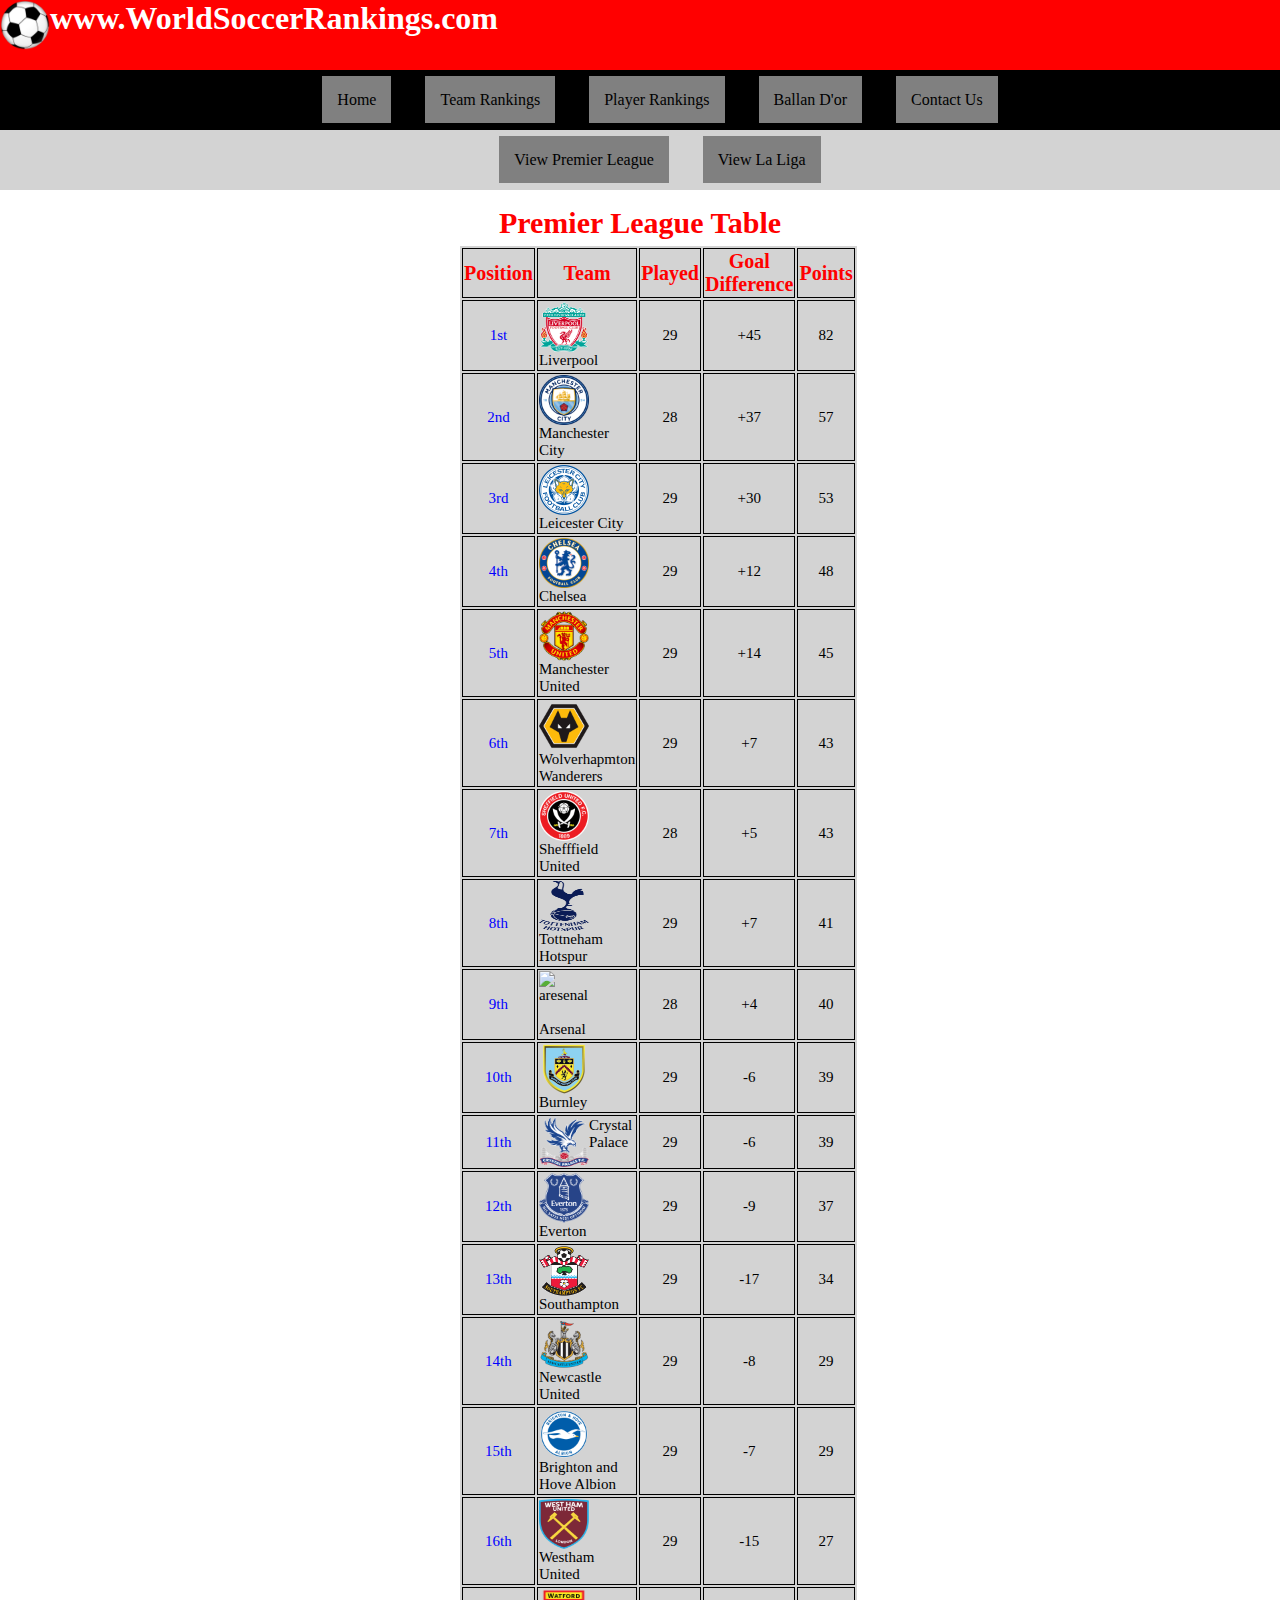
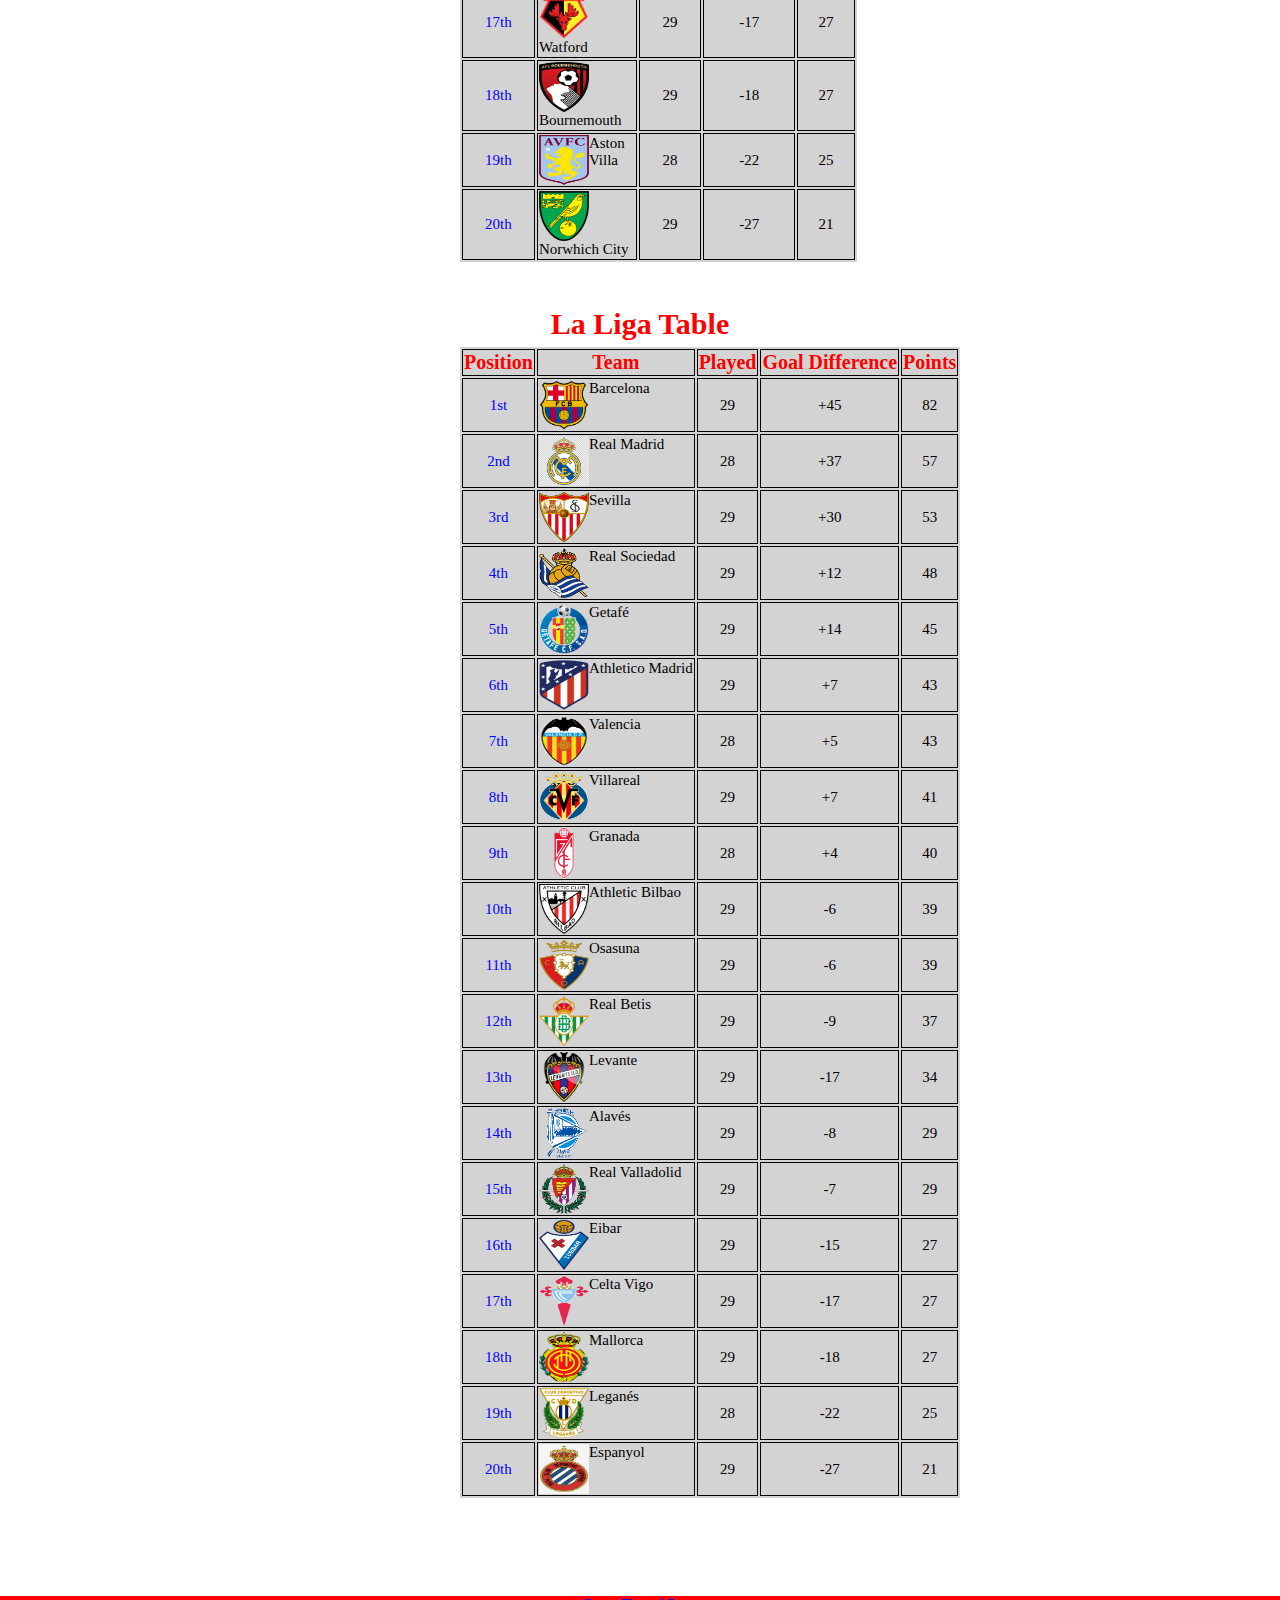
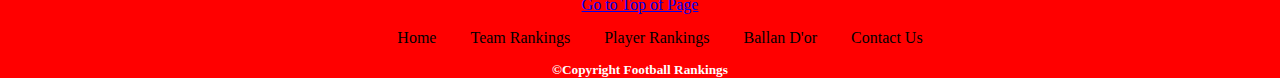
==== teams.html @ 5419c91e "first commit" ====
<!DOCTYPE HTML>
<html lang="en">	<!-- declaring langauge -->
<head>
	<meta charset="utf-8" />	<!--8-bit character encoding capable of encoding all possible characters-->
	<meta name="description" content="Soccer Ranking and Biography">
    <meta name="keywords" content="soccer ranking biography">
	<meta name="author" content="Tristan Reilly">
	<title>Soccer Rankings</title>
	<link rel="stylesheet" type="text/css" href="styles/mainstyles.css"/>
    <link rel="icon" type="image/png" href="images/favicon-32x32.png" sizes="32X32" />
</head>
    
    <body style="background-color: white; margin: 0px;">
        <header>
            <img style="float: left; height: 50px; width: 50px;" src="images/logo.png" alt = "logo">
            <h1 style="margin: 0px; padding: 0px; color: white;">www.WorldSoccerRankings.com</h1>
        </header>
        <main>
        <a name="pagetop"></a>
            <nav>
                <ul> <!-- Unordered List -->
                    <li> <a href="index.html">Home</a></li>
                    <li> <a href="teams.html">Team Rankings</a></li>
                    <li> <a href="players.html">Player Rankings</a></li>
                    <li> <a href="ballan-d'or.html">Ballan D'or</a></li>
                    <li> <a href="contact.html">Contact Us</a></li>
                </ul>
            </nav>
           
            <nav style="background-color: lightgray;">
                <ul> <!-- Unordered List -->
                    <li> <a href="#premier-league-table">View Premier League</a></li>
                    <li> <a href="#la-liga-table">View La Liga</a></li>
                </ul>
            </nav>
            
            <section>
            <h6> <a name="premier-league-table">Premier League Table</a> </h6>
        <table style="float: left; margin-left: 450px; margin-right: 450px;">
		      <thead><tr><th>Position</th><th>Team</th><th>Played</th><th>Goal Difference</th><th>Points</th></tr></thead>
		          <tbody>
			            <tr><td style="color: blue; text-align: center;">1st</td><td><img class="tablePhoto" src="images/liverpool.png" alt="Liverpool"/> Liverpool</td><td style="text-align: center;">29</td><td style="text-align: center;">+45</td><td style="text-align: center;">82</td></tr>
                        <tr><td style="color: blue; text-align: center;">2nd</td><td><img class="tablePhoto" src="images/manchester-city.png" alt="Man City"/> Manchester City</td><td style="text-align: center;">28</td><td style="text-align: center;">+37</td><td style="text-align: center;">57</td></tr>
                        <tr><td style="color: blue; text-align: center;">3rd</td><td><img class="tablePhoto" src="images/leicester.png" alt="Leicester City"/> Leicester City</td><td style="text-align: center;">29</td><td style="text-align: center;">+30</td><td style="text-align: center;">53</td></tr>
                        <tr><td style="color: blue; text-align: center;">4th</td><td><img class="tablePhoto" src="images/chelsea.png" alt="Chelsea"/> Chelsea</td><td style="text-align: center;">29</td><td style="text-align: center;">+12</td><td style="text-align: center;">48</td></tr>
                        <tr><td style="color: blue; text-align: center;">5th</td><td><img class="tablePhoto" src="images/manchester-united.png" alt="Manchester United"/> Manchester United</td><td style="text-align: center;">29</td><td style="text-align: center;">+14</td><td style="text-align: center;">45</td></tr>
                        <tr><td style="color: blue; text-align: center;">6th</td><td><img class="tablePhoto" src="images/wolves.png" alt="wolves"/> Wolverhapmton Wanderers</td><td style="text-align: center;">29</td><td style="text-align: center;">+7</td><td style="text-align: center;">43</td></tr>
                        <tr><td style="color: blue; text-align: center;">7th</td><td><img class="tablePhoto" src="images/sheffield-united.png" alt="shefffield united"/> Shefffield United</td><td style="text-align: center;">28</td><td style="text-align: center;">+5</td><td style="text-align: center;">43</td></tr>
                        <tr><td style="color: blue; text-align: center;">8th</td><td><img class="tablePhoto" src="images/tottneham.png" alt="tottneham"/> Tottneham Hotspur</td><td style="text-align: center;">29</td><td style="text-align: center;">+7</td><td style="text-align: center;">41</td></tr>
                        <tr><td style="color: blue; text-align: center;">9th</td><td><img class="tablePhoto" src="Images/arsenal.png" alt="aresenal"/> Arsenal</td><td style="text-align: center;">28</td><td style="text-align: center;">+4</td><td style="text-align: center;">40</td></tr>
                        <tr><td style="color: blue; text-align: center;">10th</td><td><img class="tablePhoto" src="images/burnley.png" alt="burnley"/> Burnley</td><td style="text-align: center;">29</td><td style="text-align: center;">-6</td><td style="text-align: center;">39</td></tr>
                        <tr><td style="color: blue; text-align: center;">11th</td><td><img class="tablePhoto" src="images/crystal_palace.png" alt="crystal palace"/> Crystal Palace</td><td style="text-align: center;">29</td><td style="text-align: center;">-6</td><td style="text-align: center;">39</td></tr>
                        <tr><td style="color: blue; text-align: center;">12th</td><td><img class="tablePhoto" src="images/everton.png" alt="everton"/> Everton</td><td style="text-align: center;">29</td><td style="text-align: center;">-9</td><td style="text-align: center;">37</td></tr>
                        <tr><td style="color: blue; text-align: center;">13th</td><td><img class="tablePhoto" src="images/southampton.png" alt="southampton"/> Southampton</td><td style="text-align: center;">29</td><td style="text-align: center;">-17</td><td style="text-align: center;">34</td></tr>
                        <tr><td style="color: blue; text-align: center;">14th</td><td><img class="tablePhoto" src="images/newcastle.png" alt="newcastle"/> Newcastle United</td><td style="text-align: center;">29</td><td style="text-align: center;">-8</td><td style="text-align: center;">29</td></tr>
                        <tr><td style="color: blue; text-align: center;">15th</td><td><img class="tablePhoto" src="images/brighton.png" alt="brighton"/> Brighton and Hove Albion</td><td style="text-align: center;">29</td><td style="text-align: center;">-7</td><td style="text-align: center;">29</td></tr>
                        <tr><td style="color: blue; text-align: center;">16th</td><td><img class="tablePhoto" src="images/westham.png" alt="westham"/> Westham United</td><td style="text-align: center;">29</td><td style="text-align: center;">-15</td><td style="text-align: center;">27</td></tr>
                        <tr><td style="color: blue; text-align: center;">17th</td><td><img class="tablePhoto" src="images/watford.png" alt="watford"/> Watford</td><td style="text-align: center;">29</td><td style="text-align: center;">-17</td><td style="text-align: center;">27</td></tr>
                        <tr><td style="color: blue; text-align: center;">18th</td><td><img class="tablePhoto" src="images/bournemouth.png" alt="bournemouth"/> Bournemouth</td><td style="text-align: center;">29</td><td style="text-align: center;">-18</td><td style="text-align: center;">27</td></tr>
                        <tr><td style="color: blue; text-align: center;">19th</td><td><img class="tablePhoto" src="images/astonvilla.png" alt="astonvilla"/> Aston Villa</td><td style="text-align: center;">28</td><td style="text-align: center;">-22</td><td style="text-align: center;">25</td></tr>
                        <tr><td style="color: blue; text-align: center;">20th</td><td><img class="tablePhoto" src="images/norwhich.png" alt="norwhich"/> Norwhich City</td><td style="text-align: center;">29</td><td style="text-align: center;">-27</td><td style="text-align: center;">21</td></tr>
		           </tbody>
          </table>
         </section>
            
            <section>
            <h6> <a name="la-liga-table">La Liga Table</a> </h6>
        <table style="float: left; margin-left: 450px;">
		      <thead><tr><th>Position</th><th>Team</th><th>Played</th><th>Goal Difference</th><th>Points</th></tr></thead>
		          <tbody>
			            <tr><td style="color: blue; text-align: center;">1st</td><td><img class="tablePhoto" src="images/barcelona.png" alt="barcelona"/> Barcelona</td><td style="text-align: center;">29</td><td style="text-align: center;">+45</td><td style="text-align: center;">82</td></tr>
                        <tr><td style="color: blue; text-align: center;">2nd</td><td><img class="tablePhoto" src="images/real-madrid.jpg" alt="Real Madrid"/> Real Madrid</td><td style="text-align: center;">28</td><td style="text-align: center;">+37</td><td style="text-align: center;">57</td></tr>
                        <tr><td style="color: blue; text-align: center;">3rd</td><td><img class="tablePhoto" src="images/sevilla.png" alt="sevilla"/> Sevilla</td><td style="text-align: center;">29</td><td style="text-align: center;">+30</td><td style="text-align: center;">53</td></tr>
                        <tr><td style="color: blue; text-align: center;">4th</td><td><img class="tablePhoto" src="images/real-sociedad.png" alt="sociedad"/> Real Sociedad</td><td style="text-align: center;">29</td><td style="text-align: center;">+12</td><td style="text-align: center;">48</td></tr>
                        <tr><td style="color: blue; text-align: center;">5th</td><td><img class="tablePhoto" src="images/getafe.png" alt="Getafe"/> Getafé</td><td style="text-align: center;">29</td><td style="text-align: center;">+14</td><td style="text-align: center;">45</td></tr>
                        <tr><td style="color: blue; text-align: center;">6th</td><td><img class="tablePhoto" src="images/athletico-madrid.png" alt="athletico-madrid"/> Athletico Madrid</td><td style="text-align: center;">29</td><td style="text-align: center;">+7</td><td style="text-align: center;">43</td></tr>
                        <tr><td style="color: blue; text-align: center;">7th</td><td><img class="tablePhoto" src="images/valencia.png" alt="Valencia"/> Valencia</td><td style="text-align: center;">28</td><td style="text-align: center;">+5</td><td style="text-align: center;">43</td></tr>
                        <tr><td style="color: blue; text-align: center;">8th</td><td><img class="tablePhoto" src="images/villareal.png" alt="villareal"/> Villareal</td><td style="text-align: center;">29</td><td style="text-align: center;">+7</td><td style="text-align: center;">41</td></tr>
                        <tr><td style="color: blue; text-align: center;">9th</td><td><img class="tablePhoto" src="images/granada.png" alt="granada"/> Granada</td><td style="text-align: center;">28</td><td style="text-align: center;">+4</td><td style="text-align: center;">40</td></tr>
                        <tr><td style="color: blue; text-align: center;">10th</td><td><img class="tablePhoto" src="images/athletic-bilbao.png" alt="athletic bilbao"/> Athletic Bilbao</td><td style="text-align: center;">29</td><td style="text-align: center;">-6</td><td style="text-align: center;">39</td></tr>
                        <tr><td style="color: blue; text-align: center;">11th</td><td><img class="tablePhoto" src="images/osasuna.png" alt="osasuna"/> Osasuna</td><td style="text-align: center;">29</td><td style="text-align: center;">-6</td><td style="text-align: center;">39</td></tr>
                        <tr><td style="color: blue; text-align: center;">12th</td><td><img class="tablePhoto" src="images/real-betis.png" alt="real betis"/> Real Betis</td><td style="text-align: center;">29</td><td style="text-align: center;">-9</td><td style="text-align: center;">37</td></tr>
                        <tr><td style="color: blue; text-align: center;">13th</td><td><img class="tablePhoto" src="images/levante.png" alt="levante"/> Levante</td><td style="text-align: center;">29</td><td style="text-align: center;">-17</td><td style="text-align: center;">34</td></tr>
                        <tr><td style="color: blue; text-align: center;">14th</td><td><img class="tablePhoto" src="images/alaves.png" alt="alaves"/> Alavés</td><td style="text-align: center;">29</td><td style="text-align: center;">-8</td><td style="text-align: center;">29</td></tr>
                        <tr><td style="color: blue; text-align: center;">15th</td><td><img class="tablePhoto" src="images/real-valladolid.png" alt="real valladolid"/> Real Valladolid</td><td style="text-align: center;">29</td><td style="text-align: center;">-7</td><td style="text-align: center;">29</td></tr>
                        <tr><td style="color: blue; text-align: center;">16th</td><td><img class="tablePhoto" src="images/eibar.png" alt="eibar"/> Eibar</td><td style="text-align: center;">29</td><td style="text-align: center;">-15</td><td style="text-align: center;">27</td></tr>
                        <tr><td style="color: blue; text-align: center;">17th</td><td><img class="tablePhoto" src="images/celta-vigo.png" alt="celta vigo"/> Celta Vigo</td><td style="text-align: center;">29</td><td style="text-align: center;">-17</td><td style="text-align: center;">27</td></tr>
                        <tr><td style="color: blue; text-align: center;">18th</td><td><img class="tablePhoto" src="images/mallorca.png" alt="mallorca"/> Mallorca</td><td style="text-align: center;">29</td><td style="text-align: center;">-18</td><td style="text-align: center;">27</td></tr>
                        <tr><td style="color: blue; text-align: center;">19th</td><td><img class="tablePhoto" src="images/leganes.png" alt="leganes"/> Leganés</td><td style="text-align: center;">28</td><td style="text-align: center;">-22</td><td style="text-align: center;">25</td></tr>
                        <tr><td style="color: blue; text-align: center;">20th</td><td><img class="tablePhoto" src="images/espaynol.jpg" alt="espanyol"/> Espanyol</td><td style="text-align: center;">29</td><td style="text-align: center;">-27</td><td style="text-align: center;">21</td></tr>
		           </tbody>
          </table>
         </section>
        </main>
        
        <footer style="margin-top: 69px;">
            <p style="margin: 0;"><a href="#top">Go to Top of Page</a></p>
                <ul style="margin: 0;">
                    <li> <a href="home.html">Home</a></li>
                    <li> <a href="#">Team Rankings</a></li>
                    <li> <a href="players.html">Player Rankings</a></li>
                    <li> <a href="ballan-d'or.html">Ballan D'or</a></li>
                    <li> <a href="contact.html">Contact Us</a></li>
                </ul>
            <h5 style="margin: 0;">&copy;Copyright Football Rankings</h5>
	</footer>
    </body>
</html>
---- styles/mainstyles.css ----
/* css styling for h1 element*/

header {
    
    /*background-image: url(../Images/background.jpg);*/
    background-color: red;
    background-repeat: no-repeat;
    background-size: cover;
    height: 70px;
    color: white;
    border: none;
}

/*__________________________________________________CONTENT*/

#content{
    
    float:left;
    width: 80%;
    border: none;
    color: black
}

/*__________________________________________________.COL_DETAIL*/

.col_detail{
    column-count: 3;
    column-rule: 1px solid white;
    column-gap: 50px;
    padding: 2px;
}

/*__________________________________________________ASIDE*/

aside{
    background-color: red;
    border: 2px solid black;
    width: 17%;
    float: right;
    text-align: center;
    padding-bottom: 30px;
    font-size: 15px;
    margin: 0px;
}

aside ul li{
    list-style-type: none;
    text-align: left;
    color: white;
}

aside ul li a{
    text-align: center;
    color: white;
    text-decoration: none;
    font-size: 17px;
    margin-bottom: 5px;
}

/*__________________________________________________NAVIGATION*/

nav {
    text-align: center;
    background-color: black;
    padding: 5px;
}

nav ul{
    font-size: 1em;
}

nav ul li {
    color: white;
    text-align: center;
    background-color: gray;
    display: inline;
    padding: 15px;
    margin: 15px;
}

nav ul :hover{

    background-color: red;

}

nav ul li a {
    color: black;
    text-align: center;
    list-style-type: none;
    display: inline;
    text-decoration: none;
}

/*__________________________________________________FOOTER*/

footer{
 color: white;
   clear: both 
    border: 1px solid orange;
    padding: 0;
    margin: 0;
    position: relative;
    bottom: 0px;
    width: 100%;
    background-color: red;
    
    text-align: center;
    
    float: right;
     display: inline-block;
}

footer ul{
    
     list-style-type: none;
    display: inline-block;
}


footer ul li{
    color: white;
    display: inline-block;
    padding: 15px;

}

footer ul li a{
    color: black;
     text-decoration: none;
     display: inline-block;
}

/*__________________________________________________SECTION*/

section{
    background-color: white;
    color: black;
    text-align: left;
    align-content: center;
    padding: 10px;
    margin; 10px;
}

#seperate{
    text-align: left;
      float: left;
     width: 80%;
    border: 1px solid grey;
}




.aboutUs {
    float:right;
    text-align: left;
    
}



.showimages {
    float: right;
    text-align: left;
}

.staff {
    float: left;
     width: 100%;
    border: none;
    background-color: lightgrey
}

/*----------------------------------------Conatct*/
contact {
    font-family: sans-serif;
    background-image: url(../images/Saint_Peters.jpg);
    background-size: cover;
    float: left;
    margin-left: 10px;
}

.required {
    font-weight: bold;
    color: red;
}

label {
    float: left;
    width: 112px;
    padding-right: 10px;
    text-align: right;
}

input {
    margin-left: 1em;
    margin-bottom: .5em;
    width: 220px;
}

input[type="radio"] {width: 10px;}

input[type="checkbox"] {width: 15px;}

#button {
    margin-left: 138px;
}

#reset {
    margin-top: .5em;
    width: 8em;
    background-color: orange;
    border: 2px solid black;
}


/*---------------------------------------------TABLE*/
table th
{
	border: 1px;
	border-style: solid;
	border-color: black;
	text-align: center;
    color: red;
    font-size: 20px;
    
}

table tr
{
	border: 1px;
	border-style: solid;
	border-color: black;
	text-align: left;
}

table td
{
	border: 1px;
	border-style: solid;
	border-color: black;
	text-align: inherit;
    color: black;
    font-size: 15px;
}
table {
    
    background-color: lightgray;
    margin: 19px;
    float: left;
    margin-top: 0px;
    margin-right: 2px;
}

caption {
    margin-top: 10px;
    font-weight: bold;
    background-color: red;
    color: black;
    margin-bottom: 0px;
    font-size: 20px;
}

h6 {
    font-size: 30px;
    color: red;
    text-align: center;
    margin: 5px;
    padding: 1px;
    border: none;
}

.tablePhoto {
    width: 50px;
    height: 50px;
    float: left;
}

h7 {
    float:left;
    color: red;
    font-size: 30px;
}



body {
    font-family: serif;
}
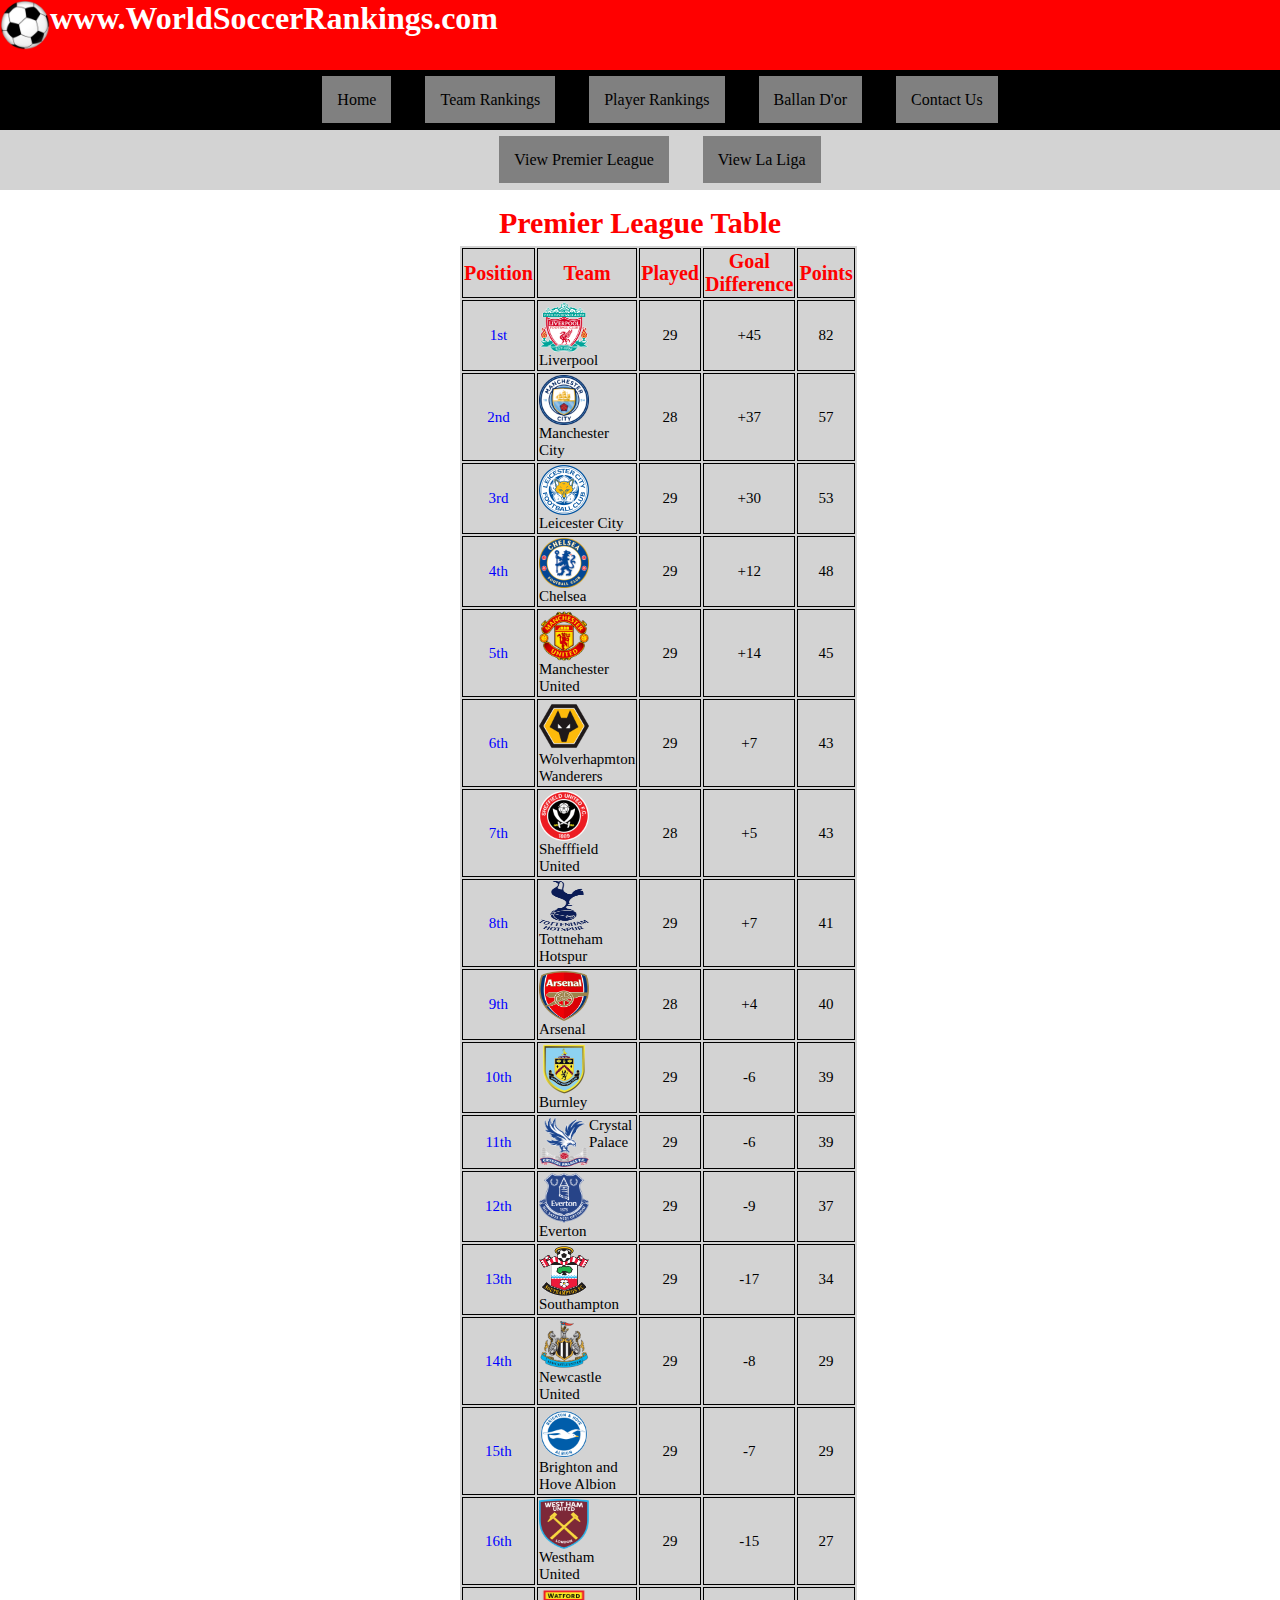
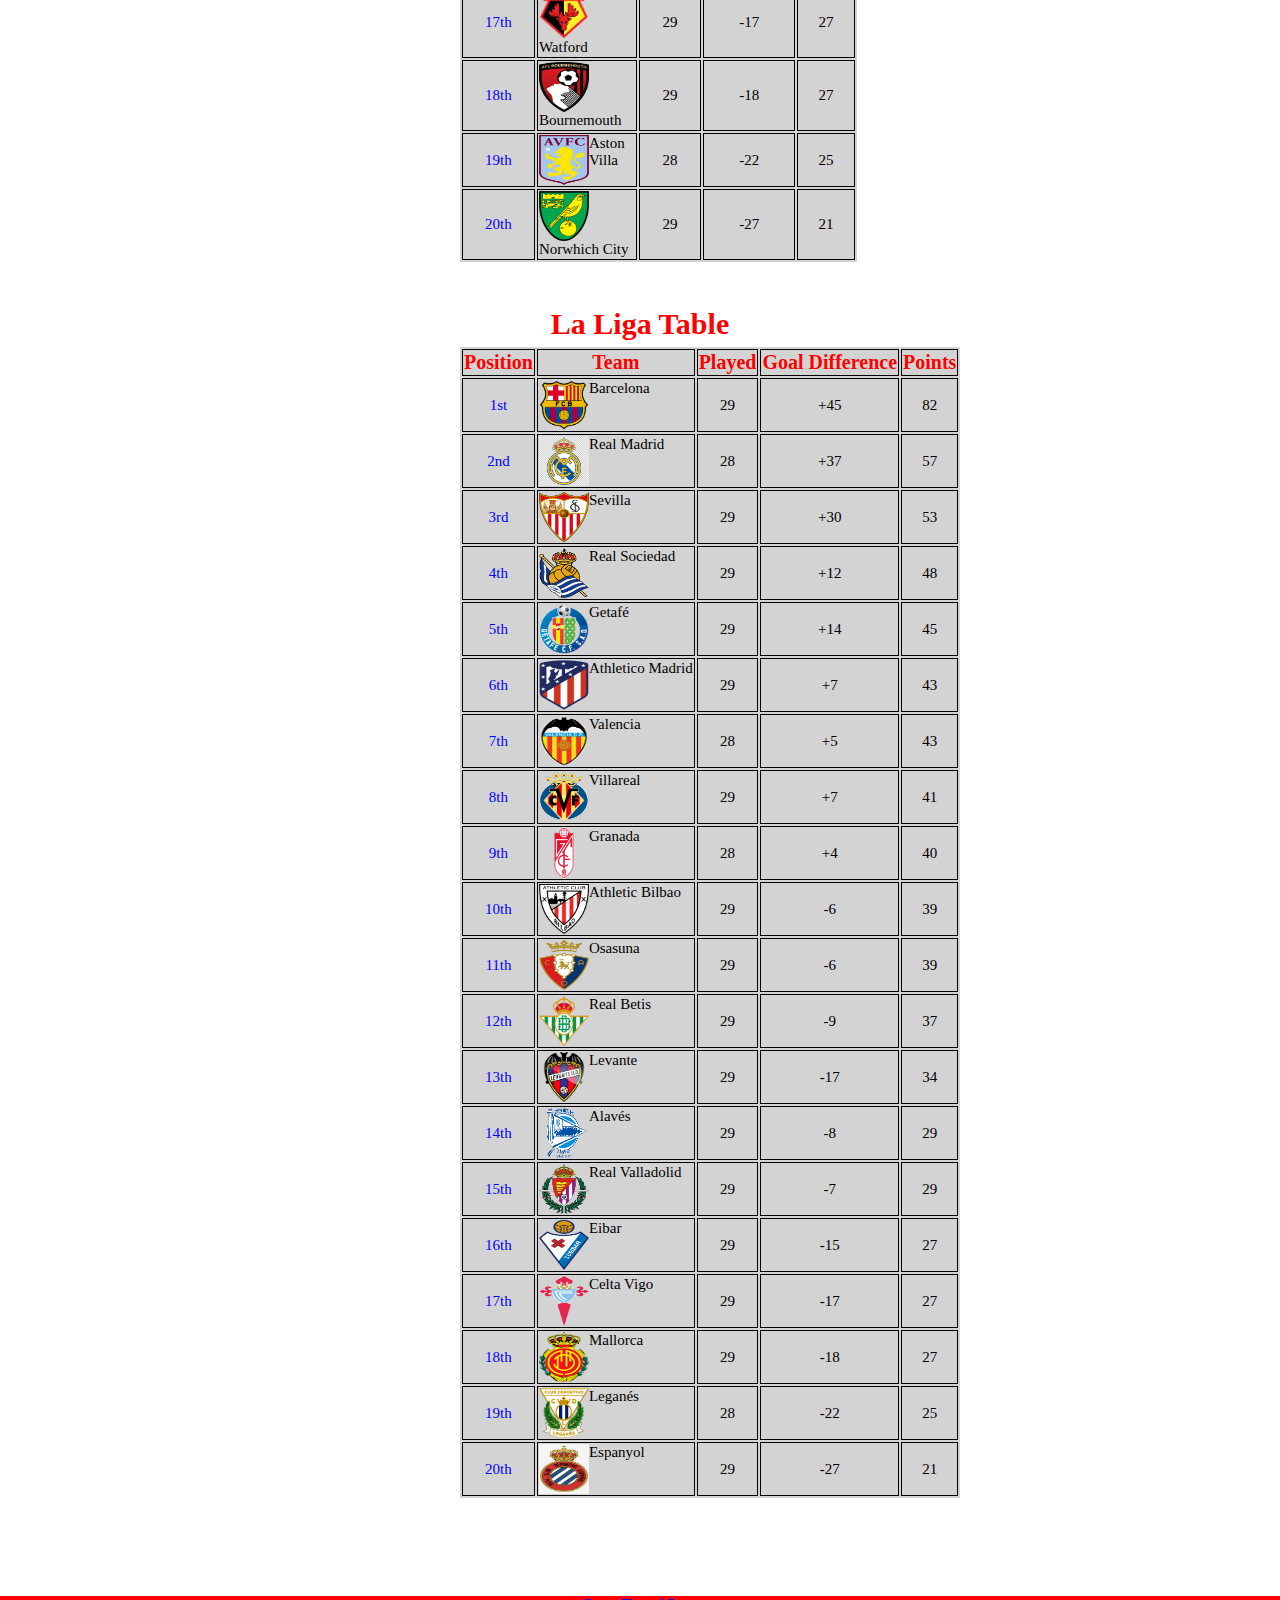
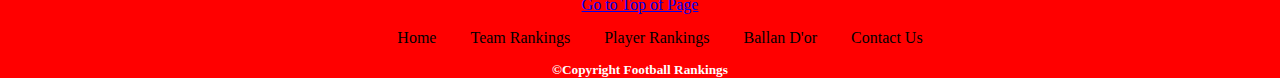
==== commit ef41846c: "Update teams.html" ====
--- a/teams.html
+++ b/teams.html
@@ -47,7 +47,7 @@
                         <tr><td style="color: blue; text-align: center;">6th</td><td><img class="tablePhoto" src="images/wolves.png" alt="wolves"/> Wolverhapmton Wanderers</td><td style="text-align: center;">29</td><td style="text-align: center;">+7</td><td style="text-align: center;">43</td></tr>
                         <tr><td style="color: blue; text-align: center;">7th</td><td><img class="tablePhoto" src="images/sheffield-united.png" alt="shefffield united"/> Shefffield United</td><td style="text-align: center;">28</td><td style="text-align: center;">+5</td><td style="text-align: center;">43</td></tr>
                         <tr><td style="color: blue; text-align: center;">8th</td><td><img class="tablePhoto" src="images/tottneham.png" alt="tottneham"/> Tottneham Hotspur</td><td style="text-align: center;">29</td><td style="text-align: center;">+7</td><td style="text-align: center;">41</td></tr>
-                        <tr><td style="color: blue; text-align: center;">9th</td><td><img class="tablePhoto" src="Images/arsenal.png" alt="aresenal"/> Arsenal</td><td style="text-align: center;">28</td><td style="text-align: center;">+4</td><td style="text-align: center;">40</td></tr>
+                        <tr><td style="color: blue; text-align: center;">9th</td><td><img class="tablePhoto" src="images/arsenal.png" alt="aresenal"/> Arsenal</td><td style="text-align: center;">28</td><td style="text-align: center;">+4</td><td style="text-align: center;">40</td></tr>
                         <tr><td style="color: blue; text-align: center;">10th</td><td><img class="tablePhoto" src="images/burnley.png" alt="burnley"/> Burnley</td><td style="text-align: center;">29</td><td style="text-align: center;">-6</td><td style="text-align: center;">39</td></tr>
                         <tr><td style="color: blue; text-align: center;">11th</td><td><img class="tablePhoto" src="images/crystal_palace.png" alt="crystal palace"/> Crystal Palace</td><td style="text-align: center;">29</td><td style="text-align: center;">-6</td><td style="text-align: center;">39</td></tr>
                         <tr><td style="color: blue; text-align: center;">12th</td><td><img class="tablePhoto" src="images/everton.png" alt="everton"/> Everton</td><td style="text-align: center;">29</td><td style="text-align: center;">-9</td><td style="text-align: center;">37</td></tr>
@@ -105,4 +105,4 @@
             <h5 style="margin: 0;">&copy;Copyright Football Rankings</h5>
 	</footer>
     </body>
-</html>+</html>
